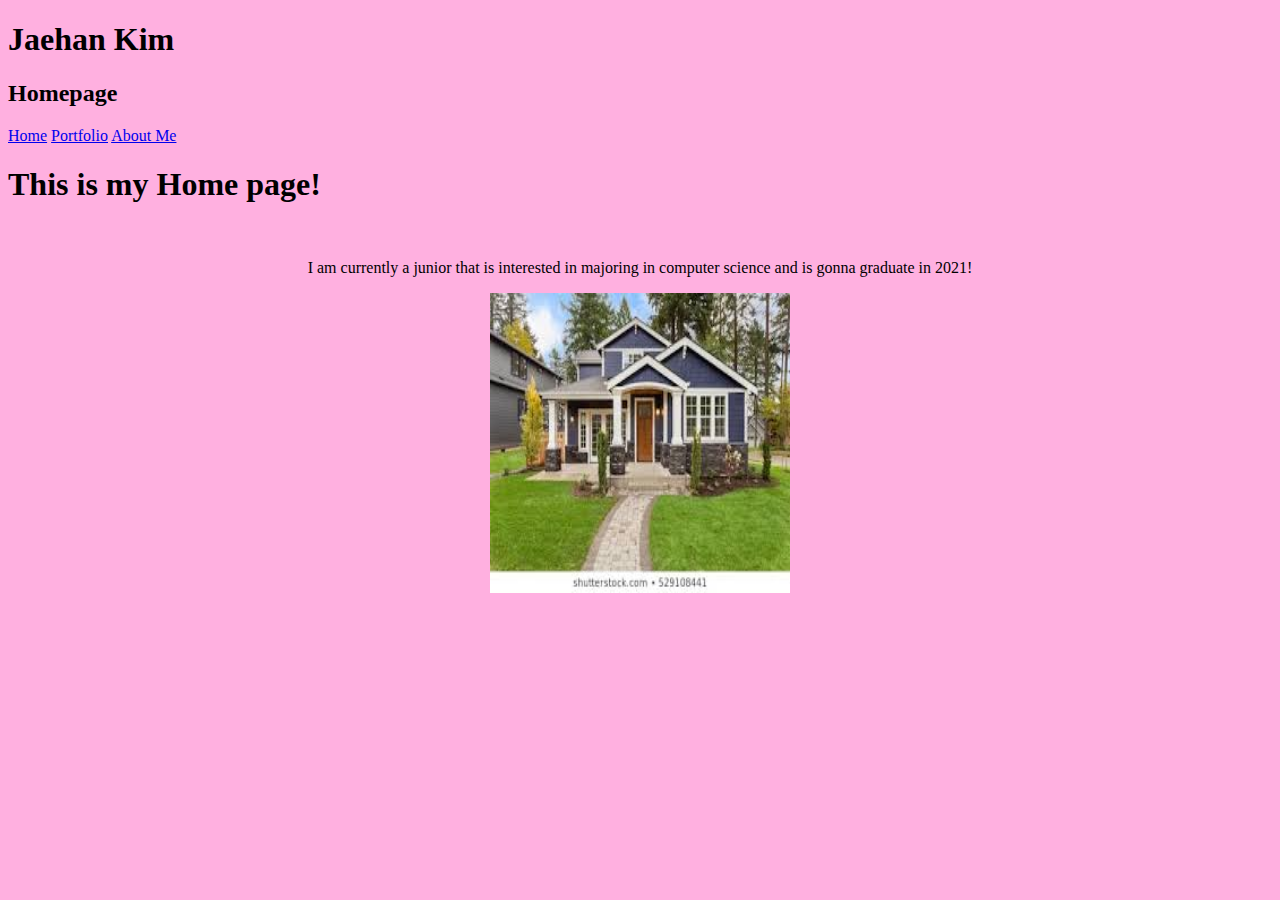
==== index.html @ 3909232e "Update index.html" ====
<!doctype html>
<html Lang="en">
   <head>
     <meta charset="utf-8">
      <title>About Me</Title>
   </head>
   <body bgcolor="#FFB#E^">
 </center>
	  <h1>Jaehan Kim</h1>
     
      <h2>Homepage</h2>
      <!doctype html>

    <!doctype html>
	<html lang="en">
	  <head>
	    <meta charset="utf-8">
	    <title>Portfolio</title>
	  </head>
	  <body>
    <a href="index.html">Home</a>
    <a href="portfolio.html">Portfolio</a>
  <a href="About Me.html"> About Me</a>


	 <h1>This is my Home page!</h1>
   
    <br>
   
	    </center>
	  </body>
	</html>

    
     </head>
    <center>
     <p> I am currently a junior that is interested in majoring in computer science and is gonna graduate in 2021!</p> 
     
      
      <img src="[data-uri]"height="300" width="300">
	   </center>
	</body>
</html>
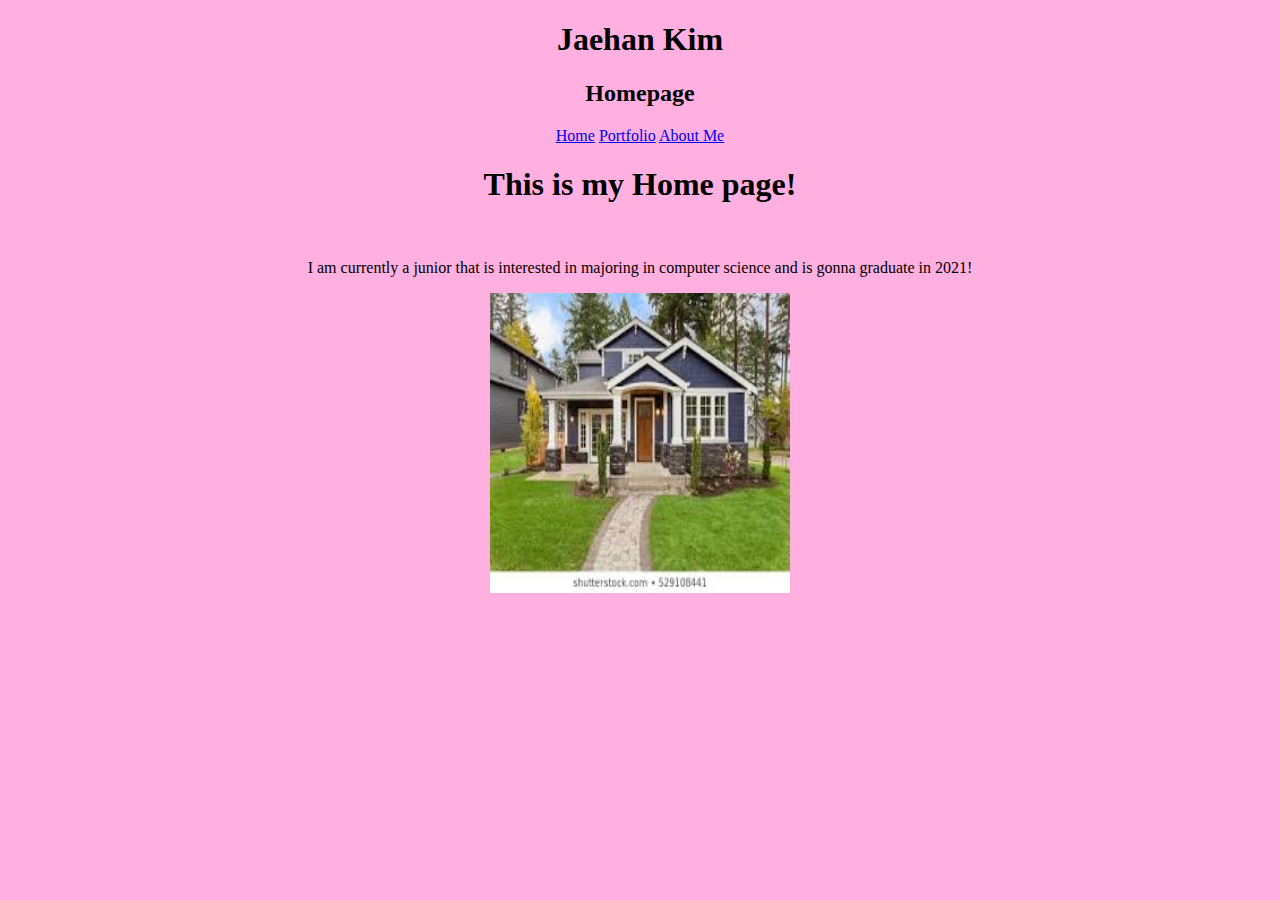
==== commit 91750487: "Update index.html" ====
--- a/index.html
+++ b/index.html
@@ -5,7 +5,7 @@
       <title>About Me</Title>
    </head>
    <body bgcolor="#FFB#E^">
- </center>
+ <center>
 	  <h1>Jaehan Kim</h1>
      
       <h2>Homepage</h2>
@@ -26,8 +26,7 @@
 	 <h1>This is my Home page!</h1>
    
     <br>
-   
-	    </center>
+    </center>
 	  </body>
 	</html>
 
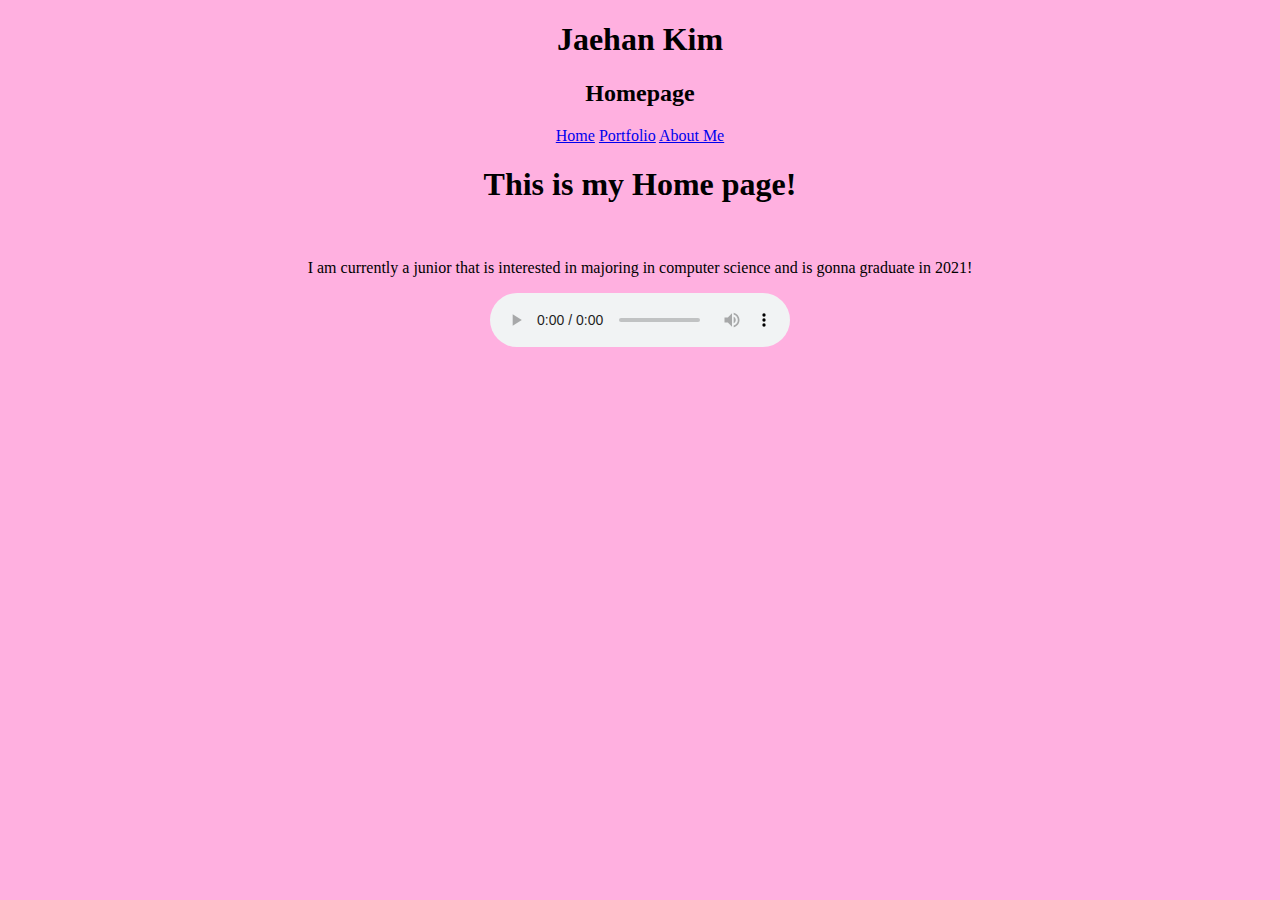
==== commit c909f533: "Update index.html" ====
--- a/index.html
+++ b/index.html
@@ -16,8 +16,10 @@
 	  <head>
 	    <meta charset="utf-8">
 	    <title>Portfolio</title>
-	  </head>
-	  <body>
+	</head>
+<head>
+<body>
+<center>
     <a href="index.html">Home</a>
     <a href="portfolio.html">Portfolio</a>
   <a href="About Me.html"> About Me</a>
@@ -34,10 +36,12 @@
      </head>
     <center>
      <p> I am currently a junior that is interested in majoring in computer science and is gonna graduate in 2021!</p> 
-     
+     <audio controls>
+      <source src="
       
       <img src="[data-uri]"height="300" width="300">
-	   </center>
+	   
+	 </center>
 	</body>
 </html>
 
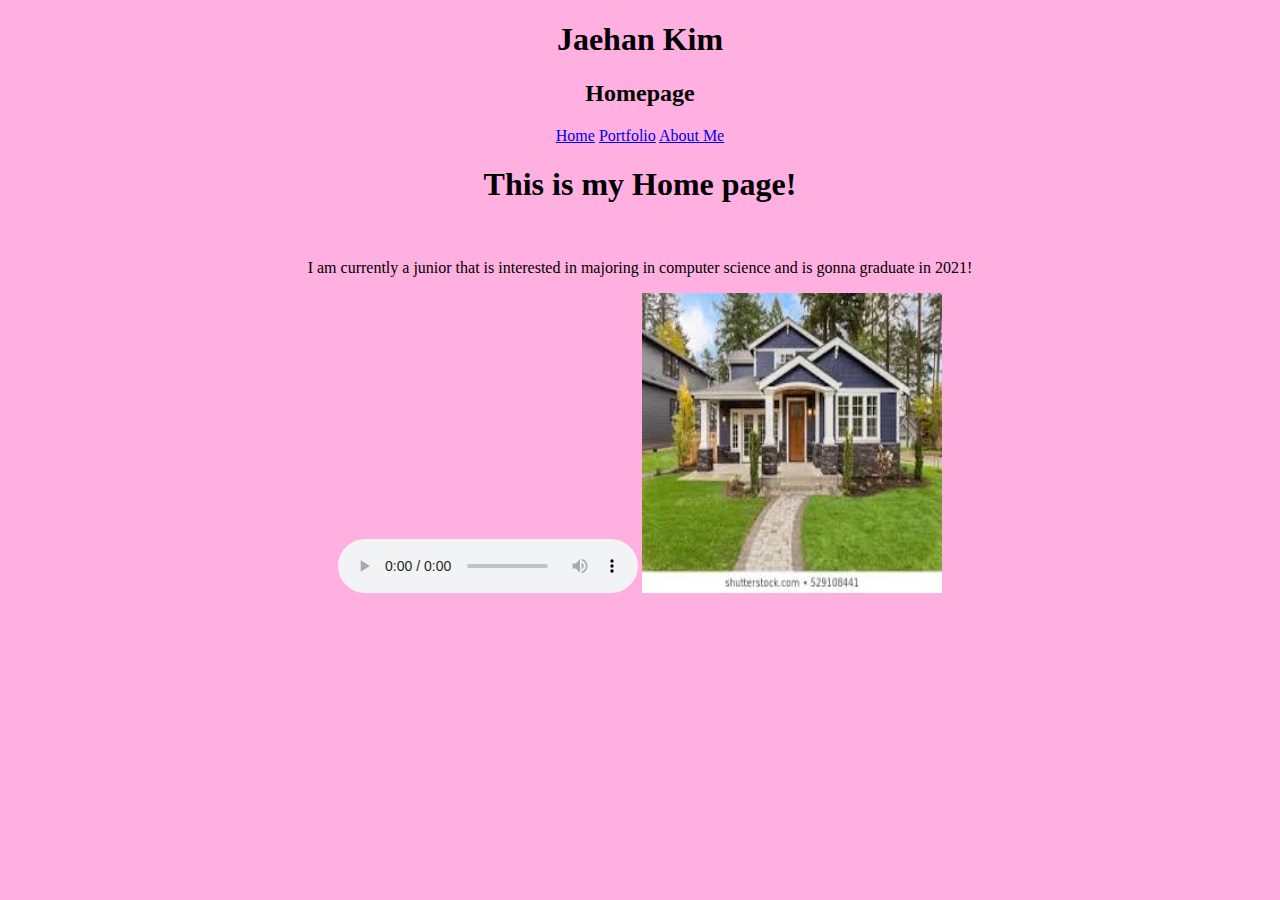
==== commit 7fc94954: "Update index.html" ====
--- a/index.html
+++ b/index.html
@@ -37,7 +37,8 @@
     <center>
      <p> I am currently a junior that is interested in majoring in computer science and is gonna graduate in 2021!</p> 
      <audio controls>
-      <source src="
+      <source src="Travis+Scott+-+STARGAZING+(Audio) (192 kbps).mp3" type="audio/mpeg">
+	    </audio>
       
       <img src="[data-uri]"height="300" width="300">
 	   
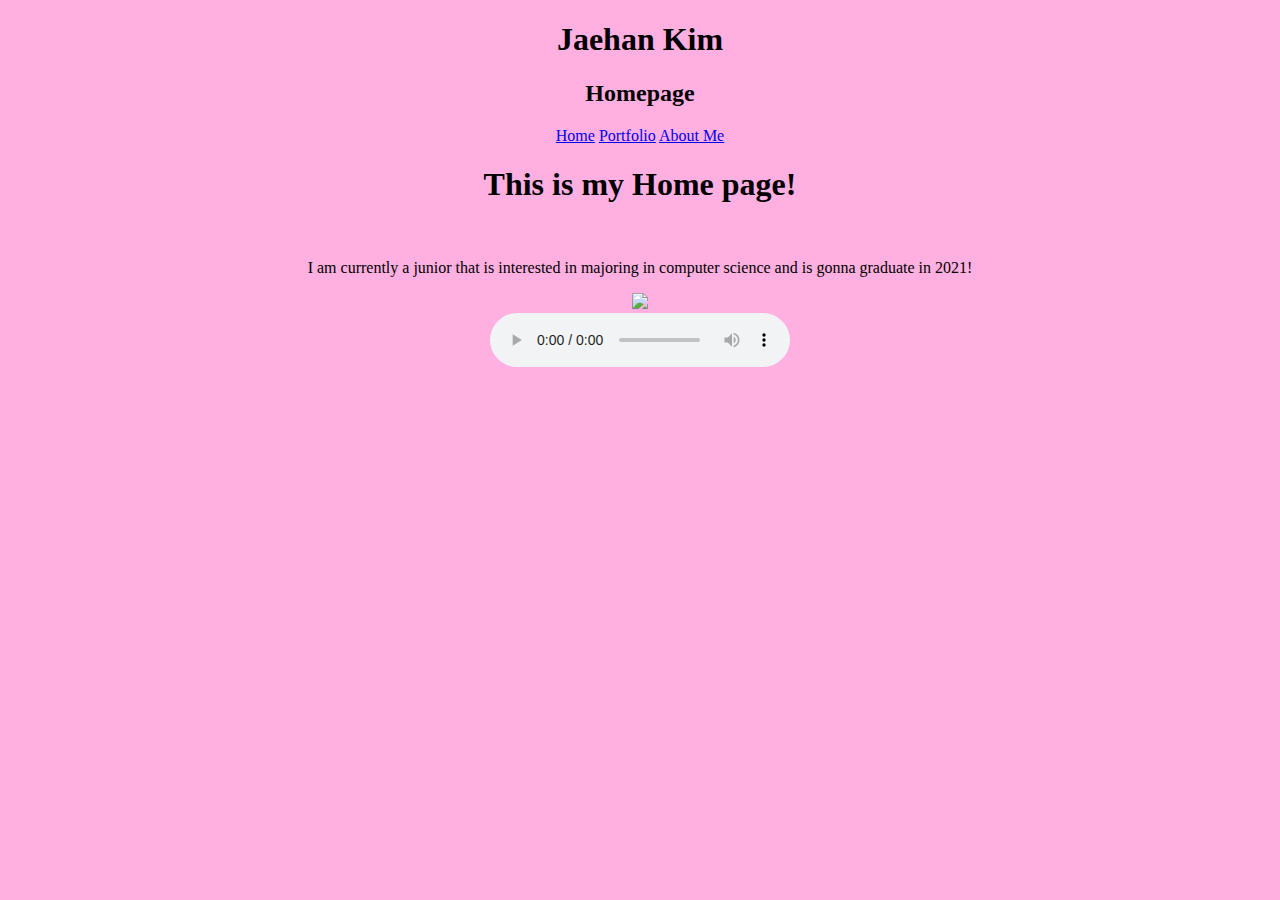
==== commit de2f702e: "Update index.html" ====
--- a/index.html
+++ b/index.html
@@ -36,12 +36,11 @@
      </head>
     <center>
      <p> I am currently a junior that is interested in majoring in computer science and is gonna graduate in 2021!</p> 
+    <img src="https://image.shutterstock.com/image-photo/beautiful-exterior-newly-built-luxury-260nw-529108441.jpg" height="350">
+    <br>
      <audio controls>
       <source src="Travis+Scott+-+STARGAZING+(Audio) (192 kbps).mp3" type="audio/mpeg">
-	    </audio>
-      
-      <img src="[data-uri]"height="300" width="300">
-	   
+     </audio>
 	 </center>
 	</body>
 </html>
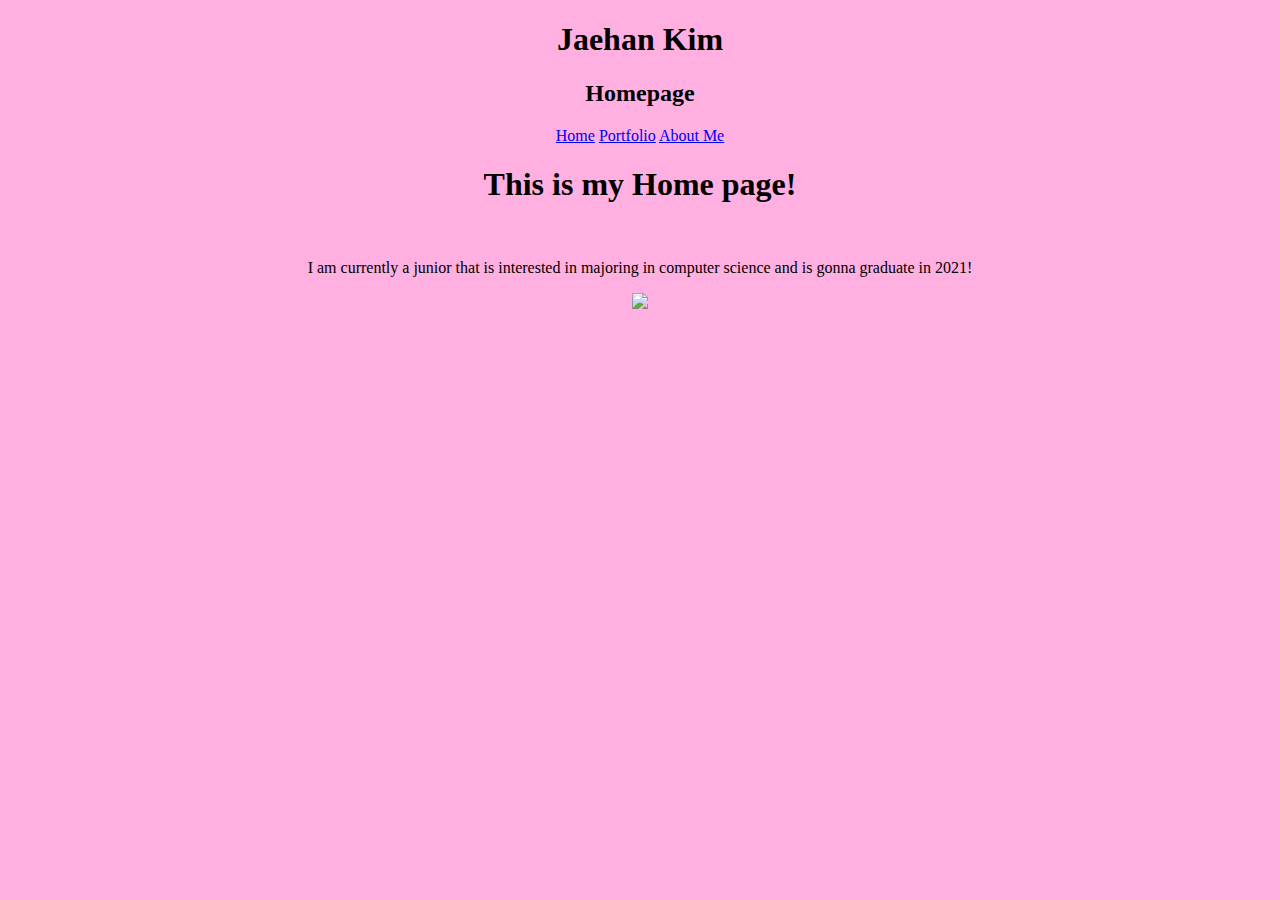
==== commit f72de602: "Update index.html" ====
--- a/index.html
+++ b/index.html
@@ -38,10 +38,8 @@
      <p> I am currently a junior that is interested in majoring in computer science and is gonna graduate in 2021!</p> 
     <img src="https://image.shutterstock.com/image-photo/beautiful-exterior-newly-built-luxury-260nw-529108441.jpg" height="350">
     <br>
-     <audio controls>
-      <source src="Travis+Scott+-+STARGAZING+(Audio) (192 kbps).mp3" type="audio/mpeg">
-     </audio>
-	 </center>
-	</body>
+    <iframe width="560" height="315" src="https://www.youtube.com/embed/f8KfdkBKI0k" frameborder="0" allow="accelerometer; autoplay; encrypted-media; gyroscope; picture-in-picture" allowfullscreen></iframe>
+ </center>
+</body>
 </html>
 
